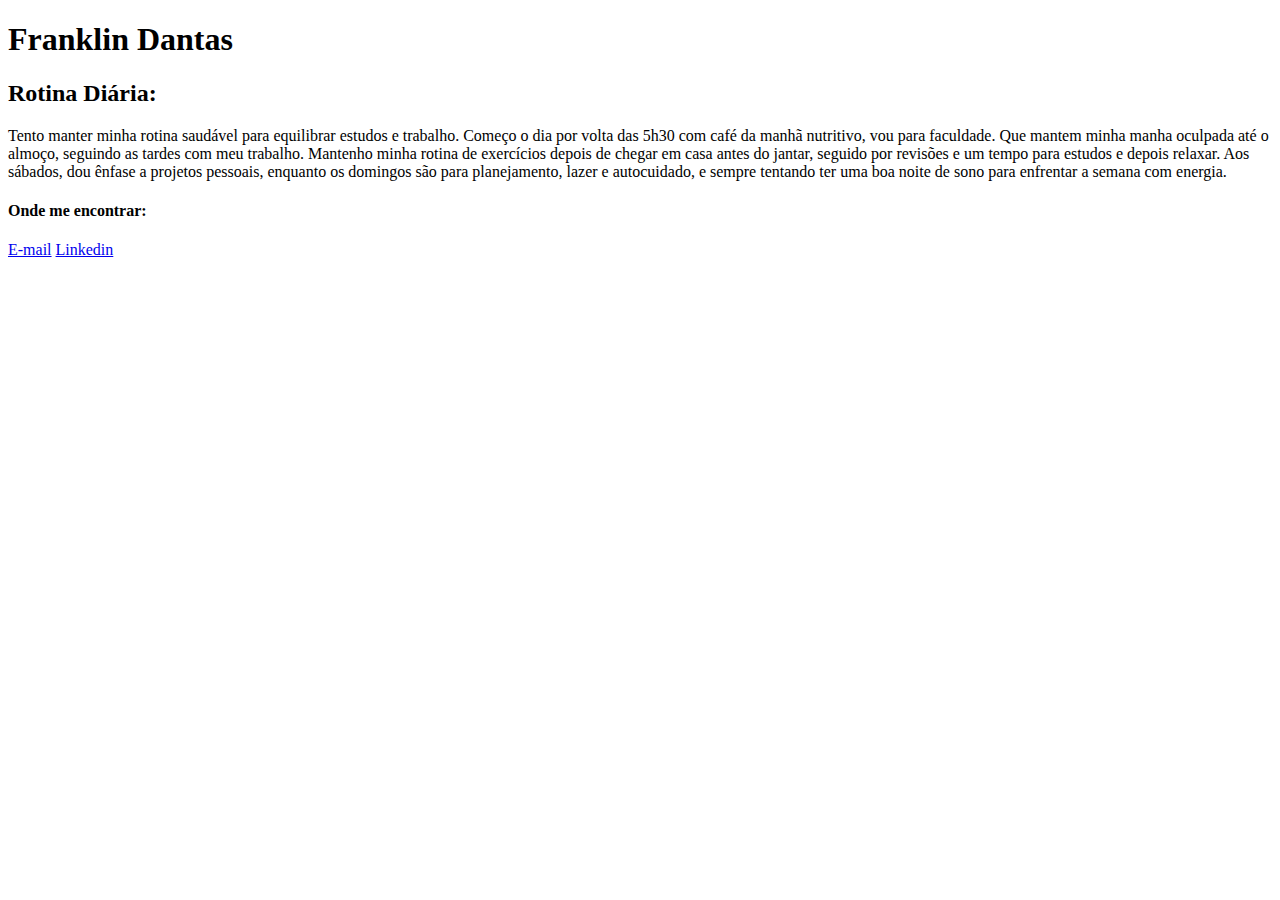
==== BiografiaCSS/biografiaCSS.html @ 91cff79b "Add files via upload" ====
<!DOCTYPE html>
<html>
    <head>
        <meta charset="UTF-8"/>
        <title>Franklin Dantas</title>
    </head>
    <body>
    
    <h1>Franklin Dantas</h1>
    <h2>Rotina Diária:</h2>
    
    <p>
        Tento manter minha rotina saudável para equilibrar estudos e trabalho. Começo o dia por volta das 5h30 com café da manhã nutritivo, vou para faculdade.
        Que mantem minha manha oculpada até o almoço, seguindo as tardes com meu trabalho. Mantenho minha rotina de exercícios depois de chegar em casa antes do jantar, 
        seguido por revisões e um tempo para estudos e depois relaxar. Aos sábados, dou ênfase a projetos pessoais, enquanto os domingos são para planejamento, 
        lazer e autocuidado, e sempre tentando ter uma boa noite de sono para enfrentar a semana com energia.
    <br>
    
    
    <h4>Onde me encontrar:</h4>
    <a href="mailto:jose.2017280240@unicap.br">E-mail</a>
    <a href="https://www.linkedin.com/in/franklin-dantas1998/">Linkedin</a>
    
    </body>
</html>
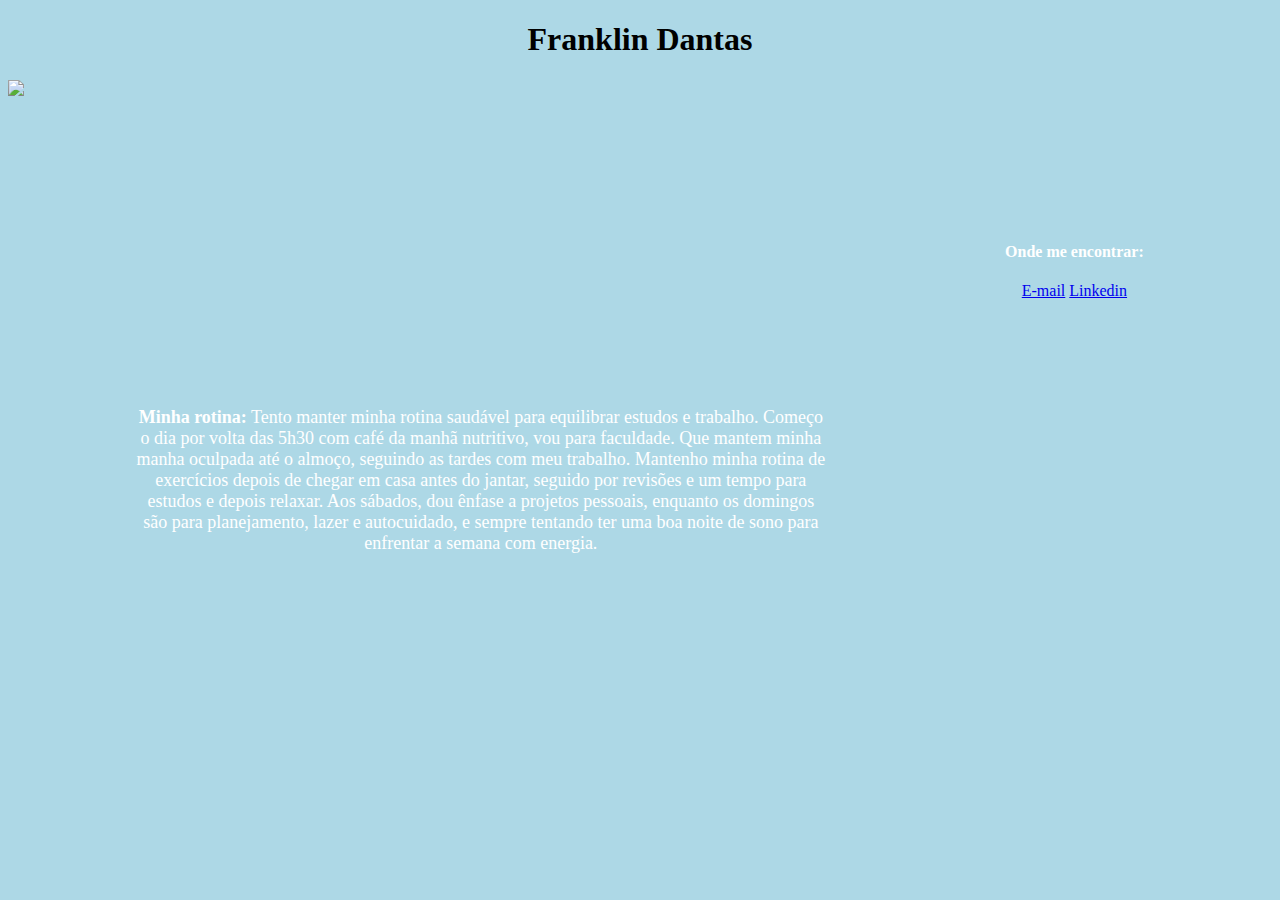
==== commit e67c55b7: "ajustando" ====
--- a/BiografiaCSS/biografiaCSS.html
+++ b/BiografiaCSS/biografiaCSS.html
@@ -1,25 +1,44 @@
 <!DOCTYPE html>
 <html>
-    <head>
-        <meta charset="UTF-8"/>
-        <title>Franklin Dantas</title>
-    </head>
-    <body>
-    
+
+<head>
+    <meta charset="UTF-8" />
+    <link rel="stylesheet" href="BiografiaCSS.css">
+    <title>Franklin Dantas</title>
+</head>
+
+<body>
+    <div class="overlay"></div>
     <h1>Franklin Dantas</h1>
-    <h2>Rotina Diária:</h2>
-    
-    <p>
-        Tento manter minha rotina saudável para equilibrar estudos e trabalho. Começo o dia por volta das 5h30 com café da manhã nutritivo, vou para faculdade.
-        Que mantem minha manha oculpada até o almoço, seguindo as tardes com meu trabalho. Mantenho minha rotina de exercícios depois de chegar em casa antes do jantar, 
-        seguido por revisões e um tempo para estudos e depois relaxar. Aos sábados, dou ênfase a projetos pessoais, enquanto os domingos são para planejamento, 
-        lazer e autocuidado, e sempre tentando ter uma boa noite de sono para enfrentar a semana com energia.
-    <br>
-    
-    
-    <h4>Onde me encontrar:</h4>
-    <a href="mailto:jose.2017280240@unicap.br">E-mail</a>
-    <a href="https://www.linkedin.com/in/franklin-dantas1998/">Linkedin</a>
-    
-    </body>
-</html>+    <div class="circle"><img src="../midia/Rosto.jpeg"></div>
+
+    <div class="main">
+        <p>
+            <br>
+            <br>
+            <br>
+            <b>Minha rotina:</b> 
+                Tento manter minha rotina saudável para equilibrar estudos e trabalho. Começo o dia por volta das 5h30 com café
+                da manhã nutritivo, vou para faculdade.
+                Que mantem minha manha oculpada até o almoço, seguindo as tardes com meu trabalho. Mantenho minha rotina de
+                exercícios depois de chegar em casa antes do jantar,
+                seguido por revisões e um tempo para estudos e depois relaxar. Aos sábados, dou ênfase a projetos pessoais,
+                enquanto os domingos são para planejamento,
+                lazer e autocuidado, e sempre tentando ter uma boa noite de sono para enfrentar a semana com energia.
+                <br>
+        
+        </p>
+        
+    </div>
+
+
+    <div class="sidebar">
+
+        <h4>Onde me encontrar:</h4>
+        <a href="mailto:jose.2017280240@unicap.br">E-mail</a>
+        <a href="https://www.linkedin.com/in/franklin-dantas1998/">Linkedin</a>
+
+    </div>
+
+
+</body>
--- a/BiografiaCSS/BiografiaCSS.css
+++ b/BiografiaCSS/BiografiaCSS.css
@@ -0,0 +1,50 @@
+body {
+    background-image: url("../BiografiaCSS/FundoPag.jpg");
+    background-color: lightblue;
+}
+
+.main {
+    background-color: lightblue;
+    width: 55%;
+    color: rgb(255, 255, 255);
+    font-size: large;
+}
+
+.main {
+    margin-left: 2%;
+    margin-right: 2%;
+    margin-top: 10%;
+    margin-bottom: 2%;
+    padding-top: 20%;
+    text-align: center;
+    padding: 100px;
+}
+
+
+.sidebar {
+    right: 0;
+    top: 35px;
+    width: 25%;
+    position: absolute;
+    margin-left: 2%;
+    margin-right: 2%;
+    padding: 20px;
+    background-color: lightblue;
+    color: rgb(255, 255, 255);
+    margin-top: 13%;
+    align-items: center;
+    text-align: center;
+    padding-bottom: 40px;
+}
+
+h1 {
+    color: rgb(0, 0, 0);
+    text-align: center;
+    font-family: Georgia, 'Times New Roman', Times, serif;
+    font: 40px;
+}
+
+p1 {
+    color: rgb(0, 0, 0);
+    text-align: justify;
+}